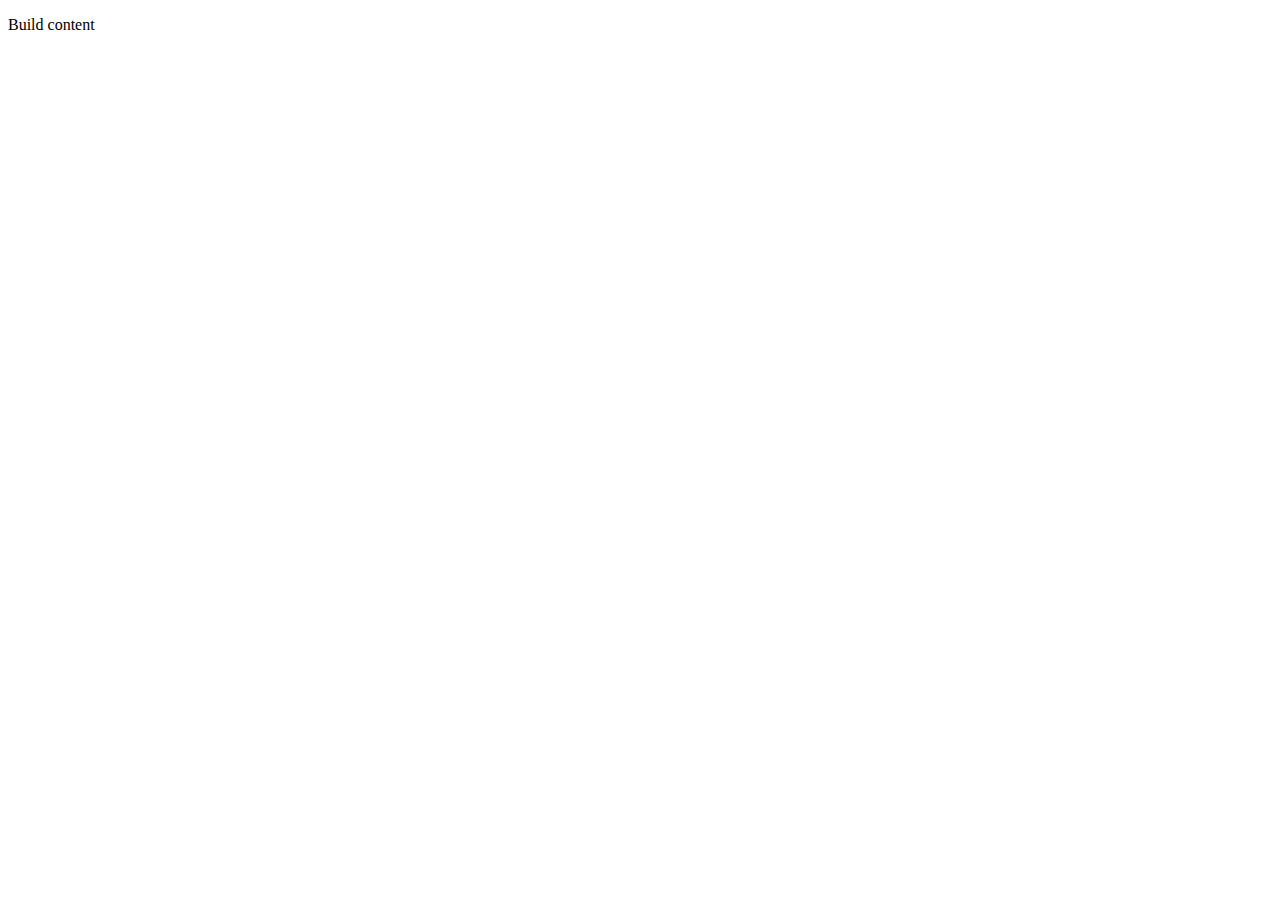
==== form1.html @ 7a43e950 "add new file" ====
<!DOCTYPE html>
<html lang="en">
<head>
  <meta charset="UTF-8">
  <meta name="viewport" content="width=device-width, initial-scale=1.0">
  <title>Document</title>
</head>
<body>
  <p>Build content</p>
</body>
</html>
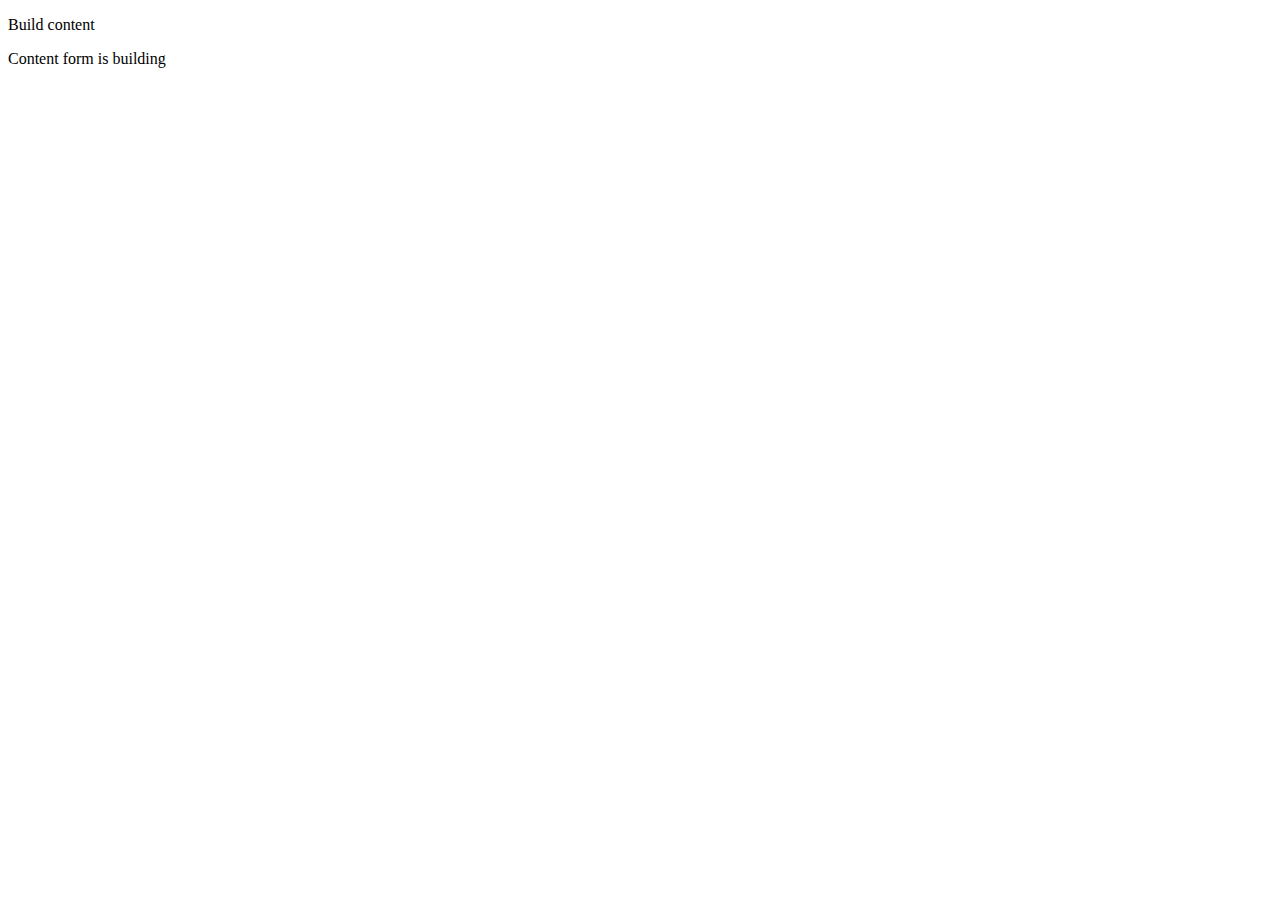
==== commit 5f052086: "update form1" ====
--- a/form1.html
+++ b/form1.html
@@ -7,5 +7,6 @@
 </head>
 <body>
   <p>Build content</p>
+  <p>Content form is building</p>
 </body>
 </html>